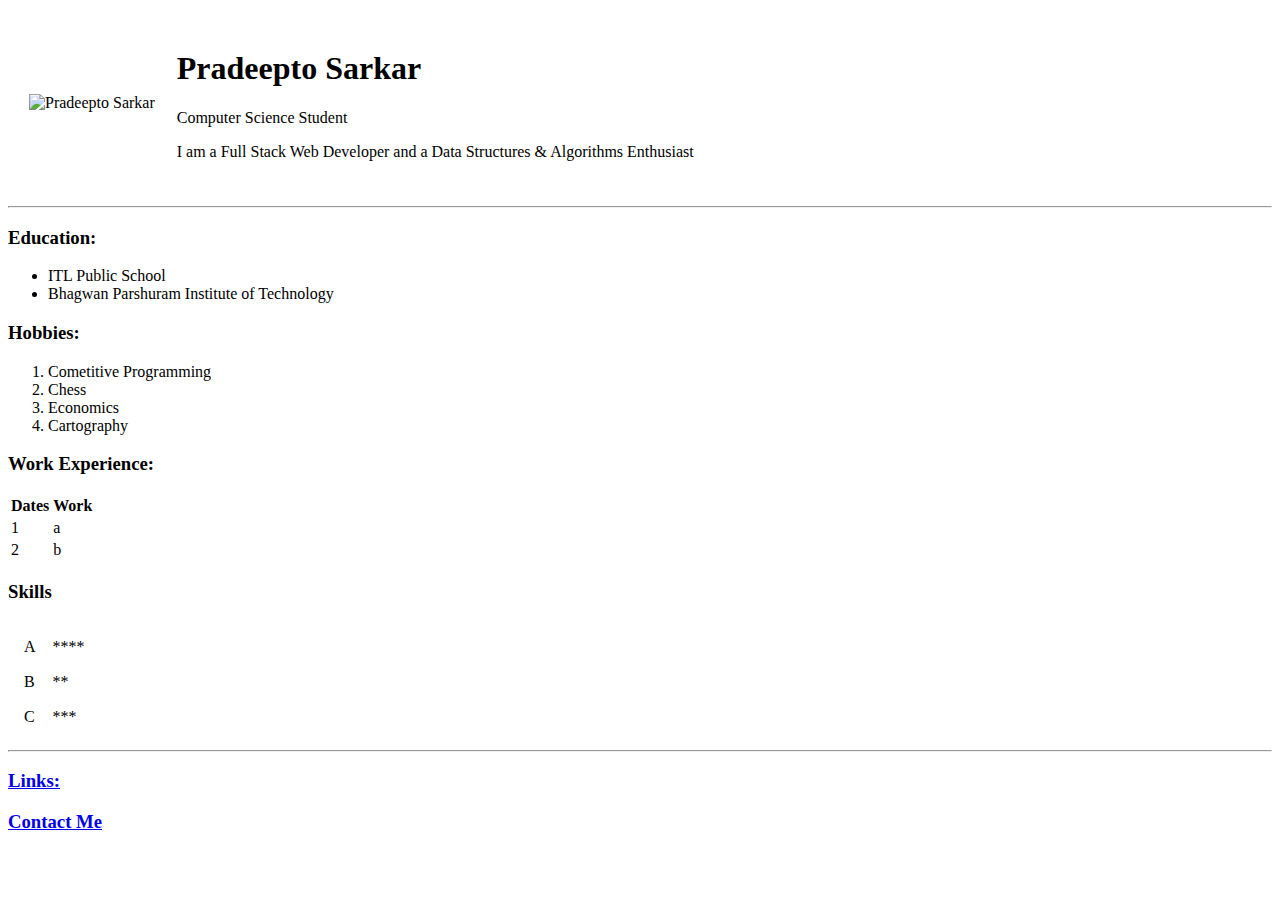
==== index.html @ abd62144 "added initial cv website files" ====
<!DOCTYPE html>
<html lang="en" dir="ltr">

<head>
  <meta charset="utf-8">
  <title>Pradeepto's Personal Site</title>
</head>

<body>
  <table cellspacing="20">
    <tbody>
      <tr>
        <td><img src="https://avatars0.githubusercontent.com/u/50446690?v=3&s=100" alt="Pradeepto Sarkar"></td>
        <td><h1>Pradeepto Sarkar</h1>
        <p>Computer Science Student</p>
        <p>I am a Full Stack Web Developer and a Data Structures & Algorithms Enthusiast</p></td>
      </tr>
    </tbody>
  </table>

  <hr>
  <h3>Education:</h3>
  <ul>
    <li>ITL Public School</li>
    <li>Bhagwan Parshuram Institute of Technology</li>
  </ul>
  <h3>Hobbies:</h3>
  <ol>
    <li>Cometitive Programming</li>
    <li>Chess</li>
    <li>Economics</li>
    <li>Cartography</li>
  </ol>
  <h3>Work Experience:</h3>
  <table>
    <thead>
      <tr>
        <th>Dates</th>
        <th>Work</th>
      </tr>
    </thead>
    <tbody>
      <tr>
        <td>1</td>
        <td>a</td>
      </tr>
      <tr>
        <td>2</td>
        <td>b</td>
      </tr>
    </tbody>
  </table>

  <h3>Skills</h3>

  <table cellspacing="15">
        <tr>
          <td>A</td>
          <td>****</td>
        </tr>
        <tr>
          <td>B</td>
          <td>**</td>
        </tr>
        <tr>
          <td>C</td>
          <td>***</td>
        </tr>
    </table>
    

  <hr>
  <h3><a href="links.html">Links:</a></h3>
  <h3><a href="contact.html">Contact Me</a></h3>


</body>

</html>
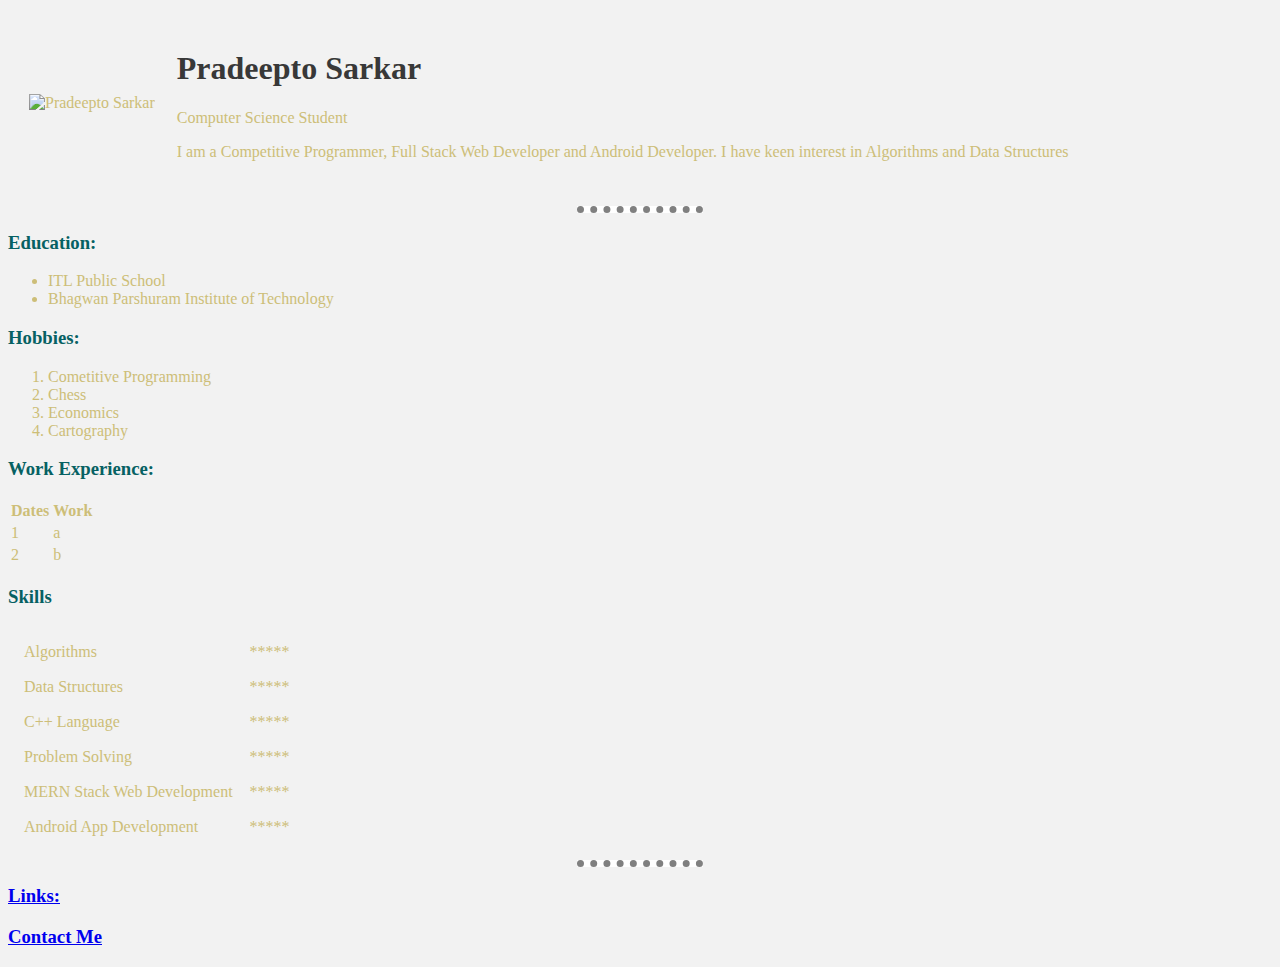
==== commit 4efc9cde: "changes done on 3rd may to cv website" ====
--- a/index.html
+++ b/index.html
@@ -4,16 +4,17 @@
 <head>
   <meta charset="utf-8">
   <title>Pradeepto's Personal Site</title>
+  <link rel="stylesheet" href="css/styles.css">
 </head>
 
 <body>
   <table cellspacing="20">
     <tbody>
       <tr>
-        <td><img src="https://avatars0.githubusercontent.com/u/50446690?v=3&s=100" alt="Pradeepto Sarkar"></td>
+        <td><img class="display_picture" src="https://avatars0.githubusercontent.com/u/50446690?v=3&s=100" alt="Pradeepto Sarkar"></td>
         <td><h1>Pradeepto Sarkar</h1>
         <p>Computer Science Student</p>
-        <p>I am a Full Stack Web Developer and a Data Structures & Algorithms Enthusiast</p></td>
+        <p>I am a Competitive Programmer, Full Stack Web Developer and Android Developer. I have keen interest in Algorithms and Data Structures</p></td>
       </tr>
     </tbody>
   </table>
@@ -55,19 +56,31 @@
 
   <table cellspacing="15">
         <tr>
-          <td>A</td>
-          <td>****</td>
+          <td>Algorithms</td>
+          <td>*****</td>
         </tr>
         <tr>
-          <td>B</td>
-          <td>**</td>
+          <td>Data Structures</td>
+          <td>*****</td>
         </tr>
         <tr>
-          <td>C</td>
-          <td>***</td>
+          <td>C++ Language</td>
+          <td>*****</td>
+        </tr>
+        <tr>
+          <td>Problem Solving</td>
+          <td>*****</td>
+        </tr>
+        <tr>
+          <td>MERN Stack Web Development</td>
+          <td>*****</td>
+        </tr>
+        <tr>
+          <td>Android App Development</td>
+          <td>*****</td>
         </tr>
     </table>
-    
+
 
   <hr>
   <h3><a href="links.html">Links:</a></h3>
--- a/css/styles.css
+++ b/css/styles.css
@@ -0,0 +1,36 @@
+body{
+  background-color: #F2F2F2;
+}
+
+hr{
+  background-color: white;
+  border-style: none;
+  border-top-style: dotted;
+  border-color: grey;
+  border-width: 7px;
+  height: 0;
+  width: 10%;
+}
+
+h3{
+  color: #066163;
+  font-family: garamond, serif;
+}
+
+h1{
+  color: #383838;
+  font-family: garamond, serif;
+}
+
+li,td,th,p{
+  color: #CDBE78;
+  font-family: georgia, serif;
+}
+
+img{
+  height: 120px;
+}
+
+.display_picture{
+  height: 120px;
+}
